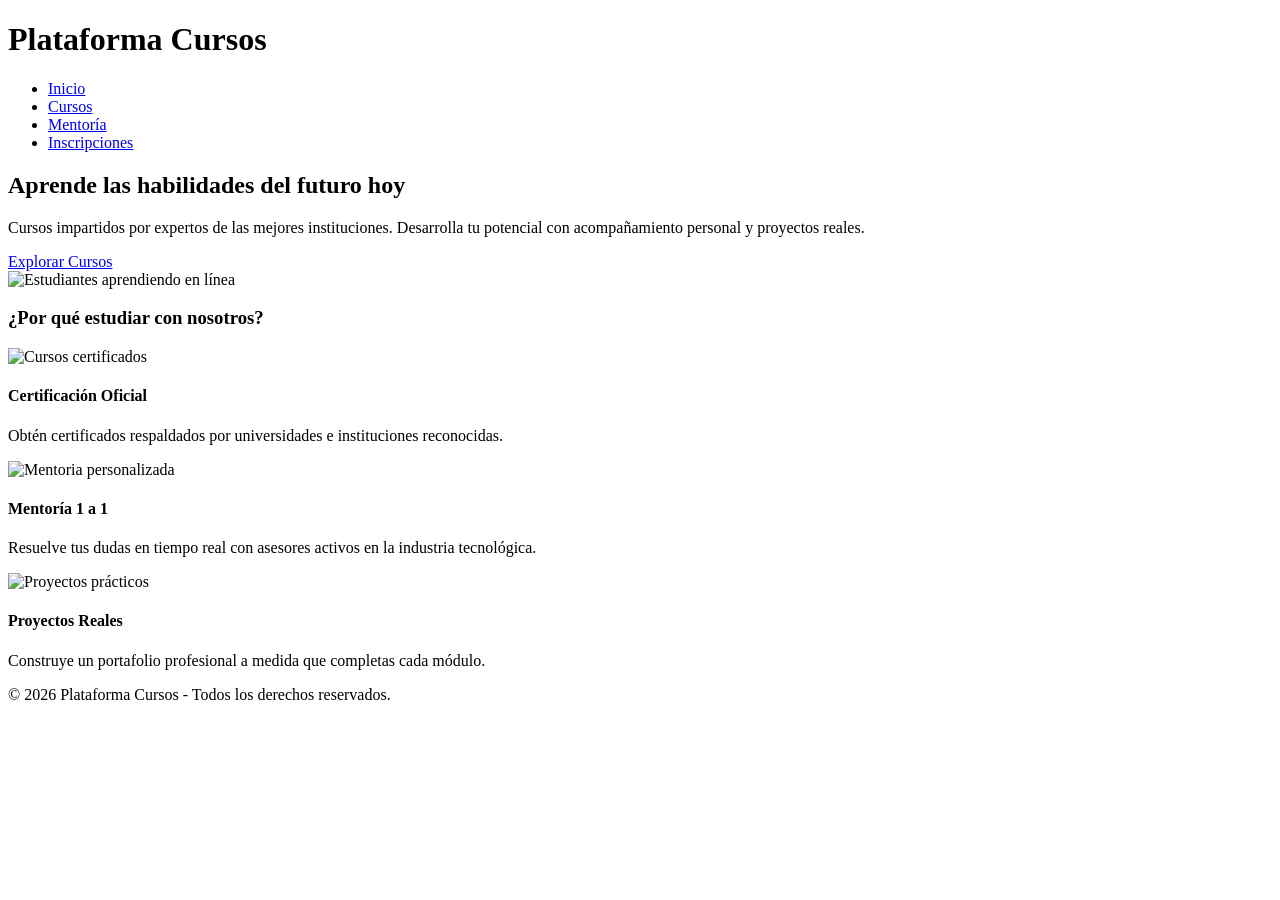
==== index.html @ 38e9cb43 "Add files via upload" ====
<!DOCTYPE html>
<html lang="es">
<head>
    <meta charset="UTF-8">
    <meta name="viewport" content="width=device-width, initial-scale=1.0">
    <title>Inicio - Plataforma Educativa</title>
    <link rel="stylesheet" href="css/miestilo.css">
</head>
<body>

    <!-- Encabezado -->
    <header>
        <div class="logo">
            <h1>Plataforma Cursos</h1>
        </div>
        <nav>
            <ul>
                <li><a href="index.html">Inicio</a></li>
                <li><a href="cursos.html">Cursos</a></li>
                <li><a href="mentoria.html">Mentoría</a></li>
                <li><a href="inscripciones.html">Inscripciones</a></li>
            </ul>
        </nav>
    </header>

    <!-- Contenido Principal -->
    <main class="contenedor-inicio">
        <!-- Hero Section -->
        <section class="hero-inicio">
            <div class="hero-texto">
                <h2>Aprende las habilidades del futuro hoy</h2>
                <p>Cursos impartidos por expertos de las mejores instituciones. Desarrolla tu potencial con acompañamiento personal y proyectos reales.</p>
                <a href="cursos.html" class="btn-principal">Explorar Cursos</a>
            </div>
            <div class="hero-imagen">
                <img src="https://images.unsplash.com/photo-1522202176988-66273c2fd55f?w=600" alt="Estudiantes aprendiendo en línea">
            </div>
        </section>

        <!-- Sección de Características -->
        <section class="caracteristicas">
            <h3>¿Por qué estudiar con nosotros?</h3>
            <div class="grid-caracteristicas">
                <div class="tarjeta-caracteristica">
                    <img src="https://images.unsplash.com/photo-1516321318423-f06f85e504b3?w=300" alt="Cursos certificados">
                    <h4>Certificación Oficial</h4>
                    <p>Obtén certificados respaldados por universidades e instituciones reconocidas.</p>
                </div>
                <div class="tarjeta-caracteristica">
                    <img src="https://images.unsplash.com/photo-1531482615713-2afd69097998?w=300" alt="Mentoria personalizada">
                    <h4>Mentoría 1 a 1</h4>
                    <p>Resuelve tus dudas en tiempo real con asesores activos en la industria tecnológica.</p>
                </div>
                <div class="tarjeta-caracteristica">
                    <img src="https://images.unsplash.com/photo-1501504905252-473c47e087f8?w=300" alt="Proyectos prácticos">
                    <h4>Proyectos Reales</h4>
                    <p>Construye un portafolio profesional a medida que completas cada módulo.</p>
                </div>
            </div>
        </section>
    </main>

    <!-- Pie de Página -->
    <footer>
        <p>&copy; 2026 Plataforma Cursos - Todos los derechos reservados.</p>
    </footer>

</body>
</html>
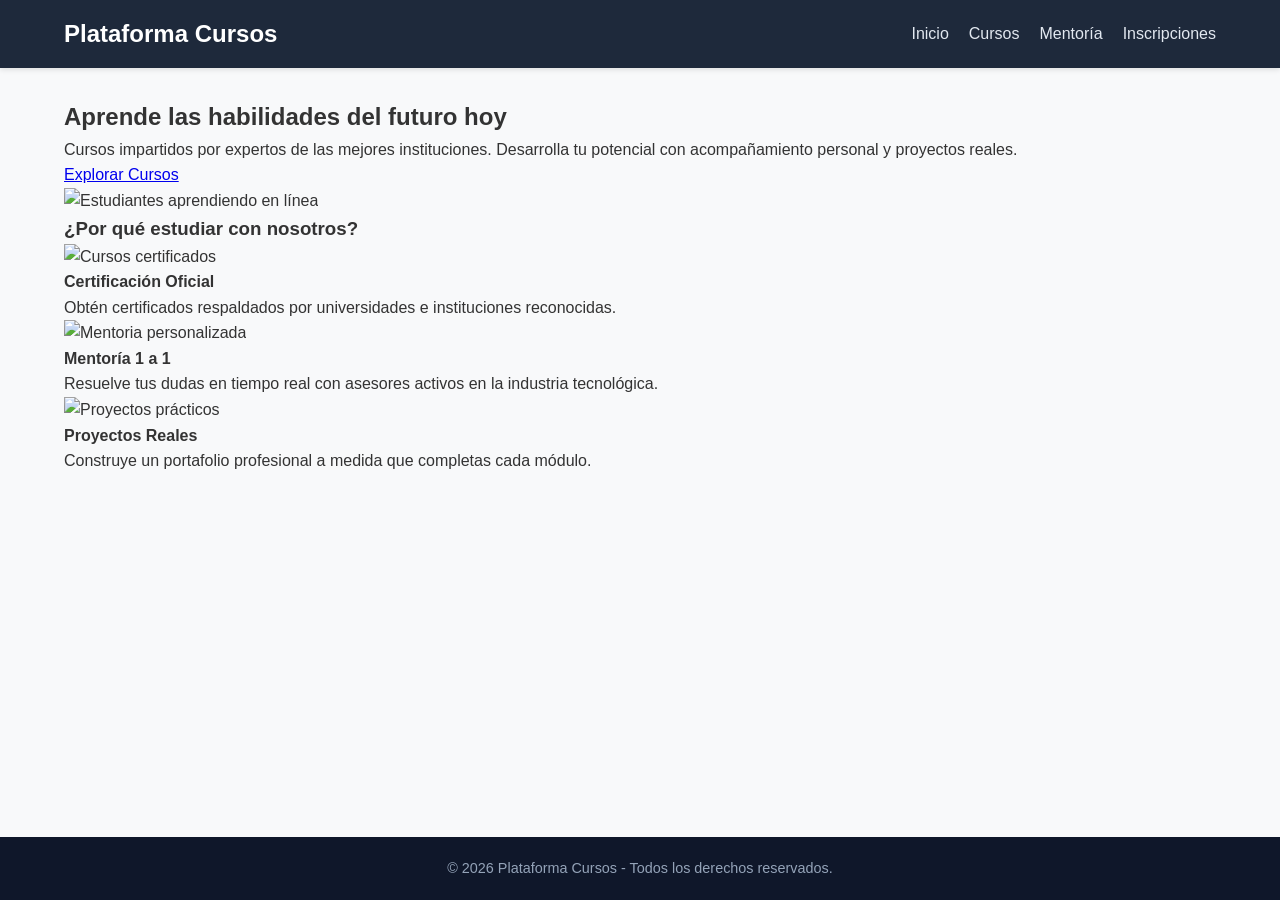
==== commit b5387c4a: "Add files via upload" ====
--- a/index.html
+++ b/index.html
@@ -4,7 +4,7 @@
     <meta charset="UTF-8">
     <meta name="viewport" content="width=device-width, initial-scale=1.0">
     <title>Inicio - Plataforma Educativa</title>
-    <link rel="stylesheet" href="css/miestilo.css">
+    <link rel="stylesheet" href="miestilo.css">
 </head>
 <body>
 
--- a/miestilo.css
+++ b/miestilo.css
@@ -0,0 +1,272 @@
+
+* {
+    margin: 0;
+    padding: 0;
+    box-sizing: border-box;
+}
+
+body {
+    font-family: 'Segoe UI', Tahoma, Geneva, Verdana, sans-serif;
+    line-height: 1.6;
+    color: #333333;
+    background-color: #f8f9fa;
+    display: flex;
+    flex-direction: column;
+    min-height: 100vh;
+}
+
+main {
+    flex: 1;
+    max-width: 1200px;
+    width: 90%;
+    margin: 30px auto;
+}
+
+
+header {
+    background-color: #1e293b;
+    color: #ffffff;
+    padding: 15px 5%;
+    display: flex;
+    justify-content: space-between;
+    align-items: center;
+    box-shadow: 0 2px 5px rgba(0,0,0,0.1);
+}
+
+header .logo h1 {
+    font-size: 1.5rem;
+    font-weight: 700;
+}
+
+nav ul {
+    display: flex;
+    list-style: none;
+    gap: 20px;
+}
+
+nav a {
+    color: #e2e8f0;
+    text-decoration: none;
+    font-weight: 500;
+    transition: color 0.3s;
+}
+
+nav a:hover {
+    color: #38bdf8;
+}
+
+footer {
+    background-color: #0f172a;
+    color: #94a3b8;
+    text-align: center;
+    padding: 20px 0;
+    margin-top: auto;
+    font-size: 0.9rem;
+}
+
+
+.contenedor-cursos h2 {
+    text-align: center;
+    margin-bottom: 30px;
+    color: #1e293b;
+}
+
+.grid-cursos {
+    display: grid;
+    grid-template-columns: repeat(auto-fit, minmax(300px, 1fr));
+    gap: 25px;
+}
+
+.tarjeta-curso {
+    background-color: #ffffff;
+    border-radius: 10px;
+    overflow: hidden;
+    box-shadow: 0 4px 6px rgba(0, 0, 0, 0.05);
+    transition: transform 0.3s, box-shadow 0.3s;
+    display: flex;
+    flex-direction: column;
+}
+
+.tarjeta-curso:hover {
+    transform: translateY(-5px);
+    box-shadow: 0 8px 15px rgba(0, 0, 0, 0.1);
+}
+
+.img-curso {
+    width: 100%;
+    height: 180px;
+    object-fit: cover;
+}
+
+.info-curso {
+    padding: 20px;
+    display: flex;
+    flex-direction: column;
+    flex-grow: 1;
+}
+
+.institucion {
+    display: flex;
+    align-items: center;
+    gap: 10px;
+    margin-bottom: 10px;
+}
+
+.logo-uni {
+    width: 30px;
+    height: 30px;
+    border-radius: 50%;
+    object-fit: cover;
+}
+
+.institucion span {
+    font-size: 0.85rem;
+    color: #64748b;
+    font-weight: 600;
+}
+
+.instructor {
+    font-size: 0.85rem;
+    color: #475569;
+    margin-bottom: 5px;
+}
+
+.titulo-curso {
+    font-size: 1.1rem;
+    color: #0f172a;
+    margin-bottom: 15px;
+}
+
+.detalles-meta {
+    margin-top: auto;
+    border-top: 1px solid #e2e8f0;
+    padding-top: 10px;
+    display: flex;
+    flex-direction: column;
+    gap: 5px;
+    font-size: 0.85rem;
+}
+
+.estrellas {
+    color: #f59e0b;
+    font-weight: bold;
+}
+
+.nivel, .tipo {
+    color: #64748b;
+}
+
+
+.contenedor-mentoria section {
+    background-color: #ffffff;
+    padding: 25px;
+    border-radius: 10px;
+    margin-bottom: 25px;
+    box-shadow: 0 4px 6px rgba(0, 0, 0, 0.05);
+}
+
+.contenedor-mentoria h2, 
+.contenedor-mentoria h3 {
+    color: #1e293b;
+    margin-bottom: 15px;
+}
+
+.reglas-mentoria ul {
+    list-style-type: disc;
+    padding-left: 25px;
+}
+
+.reglas-mentoria li {
+    margin-bottom: 10px;
+}
+
+.contenedor-video {
+    position: relative;
+    padding-bottom: 56.25%; /* Relación de aspecto 16:9 */
+    height: 0;
+    overflow: hidden;
+    border-radius: 8px;
+}
+
+.contenedor-video iframe {
+    position: absolute;
+    top: 0;
+    left: 0;
+    width: 100%;
+    height: 100%;
+}
+
+
+.contenedor-inscripciones {
+    max-width: 600px;
+}
+
+.contenedor-inscripciones h2 {
+    text-align: center;
+    margin-bottom: 20px;
+}
+
+.formulario-registro {
+    background-color: #ffffff;
+    padding: 30px;
+    border-radius: 10px;
+    box-shadow: 0 4px 6px rgba(0, 0, 0, 0.05);
+}
+
+.campo {
+    margin-bottom: 20px;
+    display: flex;
+    flex-direction: column;
+}
+
+.campo label {
+    font-weight: 600;
+    margin-bottom: 8px;
+    color: #334155;
+}
+
+.campo input, 
+.campo select {
+    padding: 12px;
+    border: 1px solid #cbd5e1;
+    border-radius: 6px;
+    font-size: 1rem;
+    transition: border-color 0.3s;
+}
+
+.campo input:focus, 
+.campo select:focus {
+    outline: none;
+    border-color: #0284c7;
+}
+
+.formulario-registro button {
+    width: 100%;
+    padding: 12px;
+    background-color: #0284c7;
+    color: #ffffff;
+    border: none;
+    border-radius: 6px;
+    font-size: 1rem;
+    font-weight: bold;
+    cursor: pointer;
+    transition: background-color 0.3s;
+}
+
+.formulario-registro button:hover {
+    background-color: #0369a1;
+}
+
+
+@media (max-width: 600px) {
+    header {
+        flex-direction: column;
+        gap: 15px;
+        text-align: center;
+    }
+
+    nav ul {
+        flex-direction: column;
+        gap: 10px;
+    }
+}
